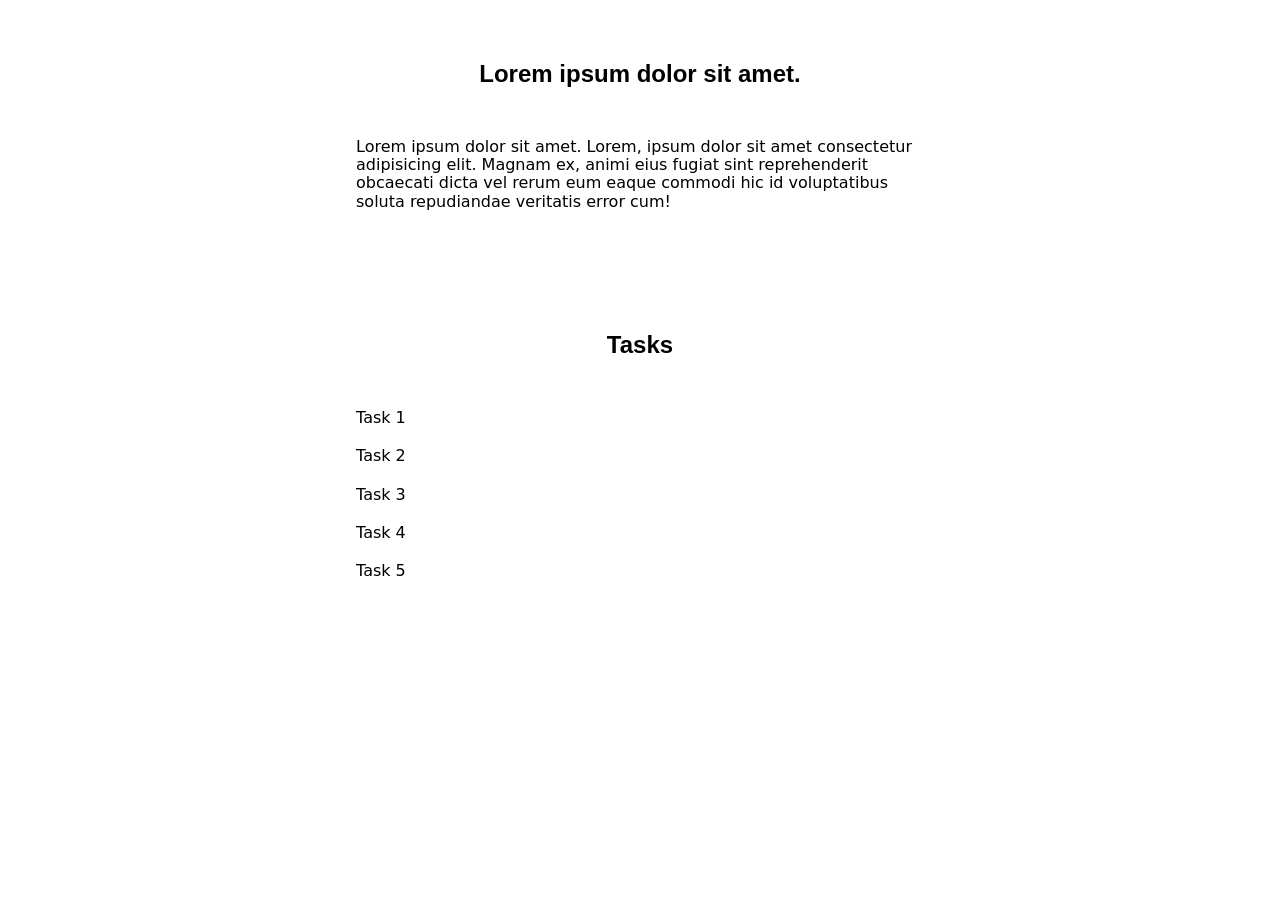
==== pages/pseudo-elements.html @ 5f05832d "add base module 04 lesson 01" ====
<!DOCTYPE html>
<html lang="en">
  <head>
    <meta charset="UTF-8" />
    <meta name="viewport" content="width=device-width, initial-scale=1.0" />
    <title>Pseudo-elements</title>
    <link
      rel="stylesheet"
      href="https://cdnjs.cloudflare.com/ajax/libs/modern-normalize/2.0.0/modern-normalize.min.css"
    />
    <link rel="stylesheet" href="../css/pseudo-elements.css" />
  </head>
  <body>
    <section class="pseudo-elements section-paddings">
      <div class="container">
        <h2 class="title">Lorem ipsum dolor sit amet.</h2>
        <p class="description">
          Lorem ipsum dolor sit amet. Lorem, ipsum dolor sit amet consectetur
          adipisicing elit. Magnam ex, animi eius fugiat sint reprehenderit
          obcaecati dicta vel rerum eum eaque commodi hic id voluptatibus soluta
          repudiandae veritatis error cum!
        </p>
      </div>
    </section>
    <section class="pseudo-elements section-paddings">
      <div class="container">
        <h2 class="title">Tasks</h2>
        <ul class="tasks">
          <li class="task">Task 1</li>
          <li class="task">Task 2</li>
          <li class="task">Task 3</li>
          <li class="task">Task 4</li>
          <li class="task">Task 5</li>
        </ul>
      </div>
    </section>
  </body>
</html>
---- css/pseudo-elements.css ----
h1,
h2,
h3,
h4,
h5,
h6,
p {
  margin-top: 0;
  margin-bottom: 0;
}

ul,
ol {
  list-style-type: none;
  margin-top: 0;
  margin-bottom: 0;
  padding-left: 0;
}

a {
  text-decoration: none;
}

.container {
  width: 600px;
  margin-left: auto;
  margin-right: auto;
  padding-left: 16px;
  padding-right: 16px;
}

.section-paddings {
  padding-top: 60px;
  padding-bottom: 60px;
}

.title {
  font-family: sans-serif;
  text-align: center;
  margin-bottom: 50px;
}

.task {
  display: flex;
  align-items: center;
  column-gap: 10px;
}

.task:not(:last-child) {
  margin-bottom: 20px;
}
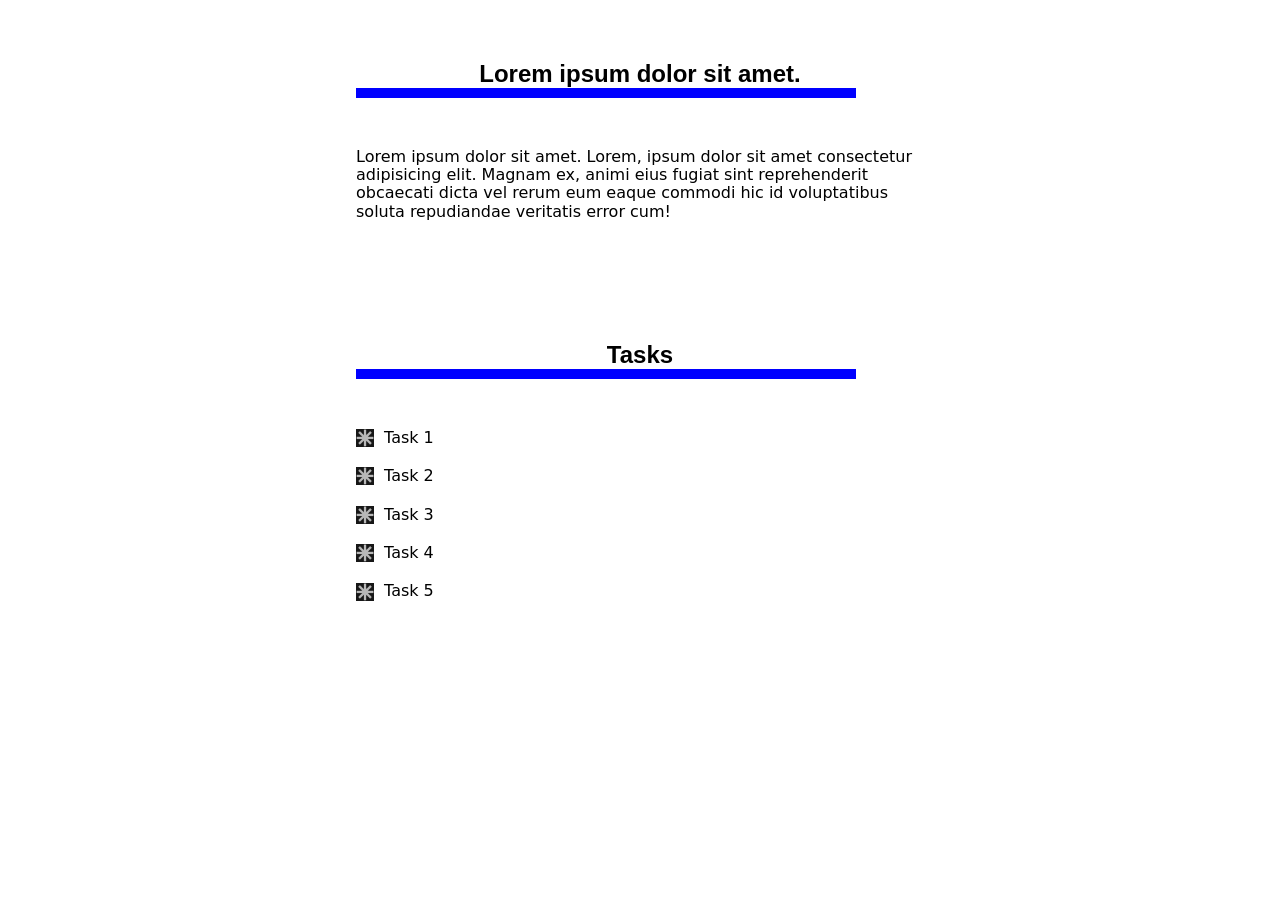
==== commit 2590197c: "add" ====
--- a/pages/pseudo-elements.html
+++ b/pages/pseudo-elements.html
@@ -1,38 +1,39 @@
 <!DOCTYPE html>
 <html lang="en">
-  <head>
-    <meta charset="UTF-8" />
-    <meta name="viewport" content="width=device-width, initial-scale=1.0" />
-    <title>Pseudo-elements</title>
-    <link
-      rel="stylesheet"
-      href="https://cdnjs.cloudflare.com/ajax/libs/modern-normalize/2.0.0/modern-normalize.min.css"
-    />
-    <link rel="stylesheet" href="../css/pseudo-elements.css" />
-  </head>
-  <body>
-    <section class="pseudo-elements section-paddings">
-      <div class="container">
-        <h2 class="title">Lorem ipsum dolor sit amet.</h2>
-        <p class="description">
-          Lorem ipsum dolor sit amet. Lorem, ipsum dolor sit amet consectetur
-          adipisicing elit. Magnam ex, animi eius fugiat sint reprehenderit
-          obcaecati dicta vel rerum eum eaque commodi hic id voluptatibus soluta
-          repudiandae veritatis error cum!
-        </p>
-      </div>
-    </section>
-    <section class="pseudo-elements section-paddings">
-      <div class="container">
-        <h2 class="title">Tasks</h2>
-        <ul class="tasks">
-          <li class="task">Task 1</li>
-          <li class="task">Task 2</li>
-          <li class="task">Task 3</li>
-          <li class="task">Task 4</li>
-          <li class="task">Task 5</li>
-        </ul>
-      </div>
-    </section>
-  </body>
-</html>
+
+<head>
+  <meta charset="UTF-8" />
+  <meta name="viewport" content="width=device-width, initial-scale=1.0" />
+  <title>Pseudo-elements</title>
+  <link rel="stylesheet"
+    href="https://cdnjs.cloudflare.com/ajax/libs/modern-normalize/2.0.0/modern-normalize.min.css" />
+  <link rel="stylesheet" href="../css/pseudo-elements.css" />
+</head>
+
+<body>
+  <section class="pseudo-elements section-paddings">
+    <div class="container">
+      <h2 class="title">Lorem ipsum dolor sit amet.</h2>
+      <p class="description">
+        Lorem ipsum dolor sit amet. Lorem, ipsum dolor sit amet consectetur
+        adipisicing elit. Magnam ex, animi eius fugiat sint reprehenderit
+        obcaecati dicta vel rerum eum eaque commodi hic id voluptatibus soluta
+        repudiandae veritatis error cum!
+      </p>
+    </div>
+  </section>
+  <section class="pseudo-elements section-paddings">
+    <div class="container">
+      <h2 class="title">Tasks</h2>
+      <ul class="tasks">
+        <li class="task">Task 1</li>
+        <li class="task">Task 2</li>
+        <li class="task">Task 3</li>
+        <li class="task">Task 4</li>
+        <li class="task">Task 5</li>
+      </ul>
+    </div>
+  </section>
+</body>
+
+</html>
--- a/css/pseudo-elements.css
+++ b/css/pseudo-elements.css
@@ -40,12 +40,30 @@
   margin-bottom: 50px;
 }
 
+.title::after {
+  content: "";
+  display: block;
+  width: 500px;
+  height: 10px;
+  background-color: blue;
+
+}
+
+
+
 .task {
   display: flex;
   align-items: center;
   column-gap: 10px;
 }
 
+.task::before {
+  content: "";
+  width: 18px;
+  height: 18px;
+  background-image: url(../images/pattern-bg.jpg);
+}
+
 .task:not(:last-child) {
   margin-bottom: 20px;
 }
